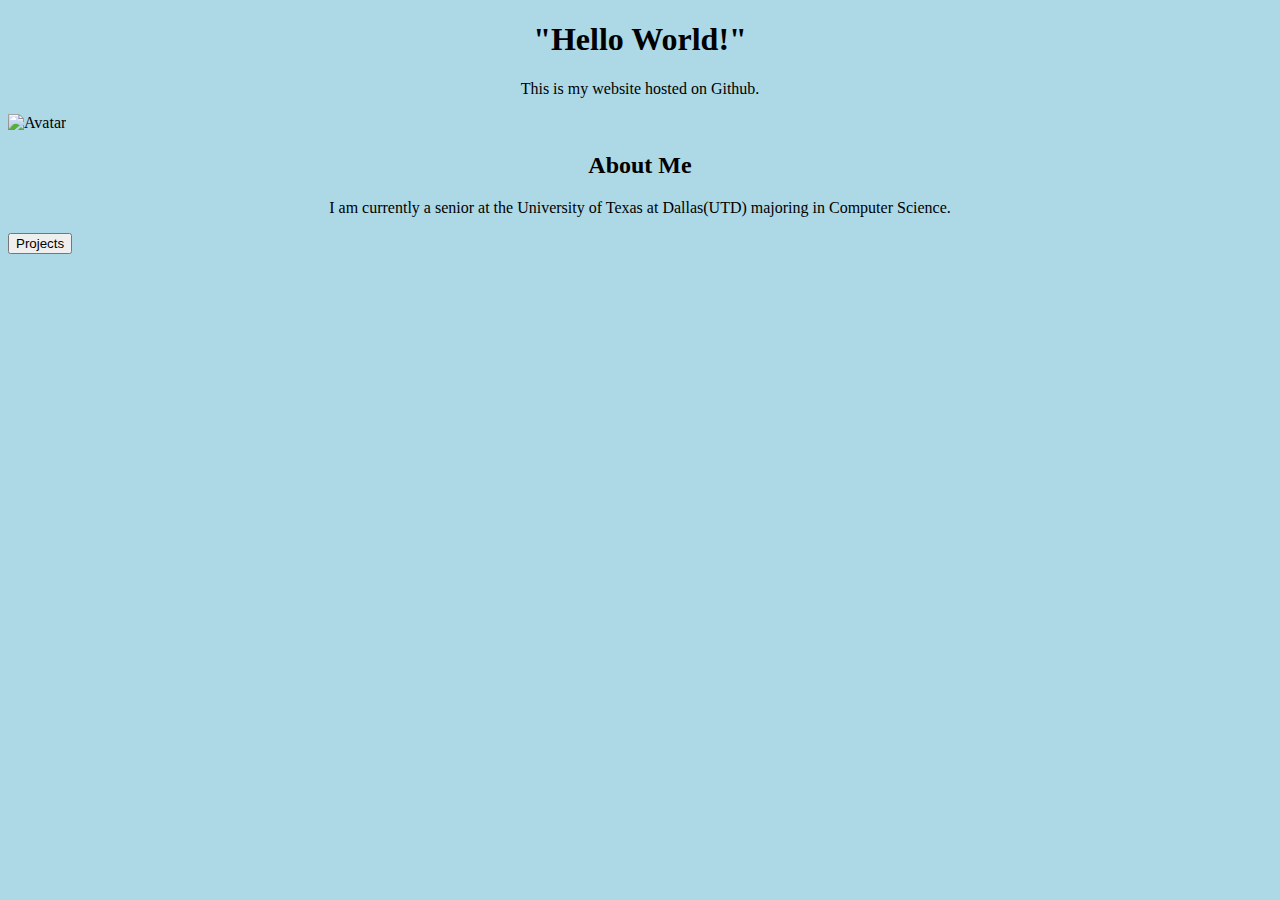
==== index.html @ e8714cb9 "Update index.html" ====
<!DOCTYPE html>
<html lang="en">
<head>
    <meta charset="UTF-8">
    <title>Ryan Gaulding | Portfolio </title>
    <link rel="shortcut icon" type="image/png" href="img/icon.png">
    <link rel="stylesheet" type="text/css" href="css/background.css">
</head>
<body>
<center><h1>"Hello World!"</h1></center>
<center><p>This is my website hosted on Github.</p></center>
<div style="position: relative; top: 75pxl z-index: 1">
    <img src="https://github.com/RyanGaulding/RyanGaulding.github.io/blob/main/img/RyanFace.JPG?raw=true" alt="Avatar" height="50%">
</div>
<center><h2>About Me</h2><p>
    I am currently a senior at the University of Texas at Dallas(UTD) majoring in Computer Science.
</p></center>
<a href="/projects/">
    <button class="ui basic button">Projects </button>
</a>

</body>
</html>
---- css/background.css ----
body {
  background-color: lightblue;
}
img {
    border-radius: 50%,
    width: 75px,
    height: auto
}
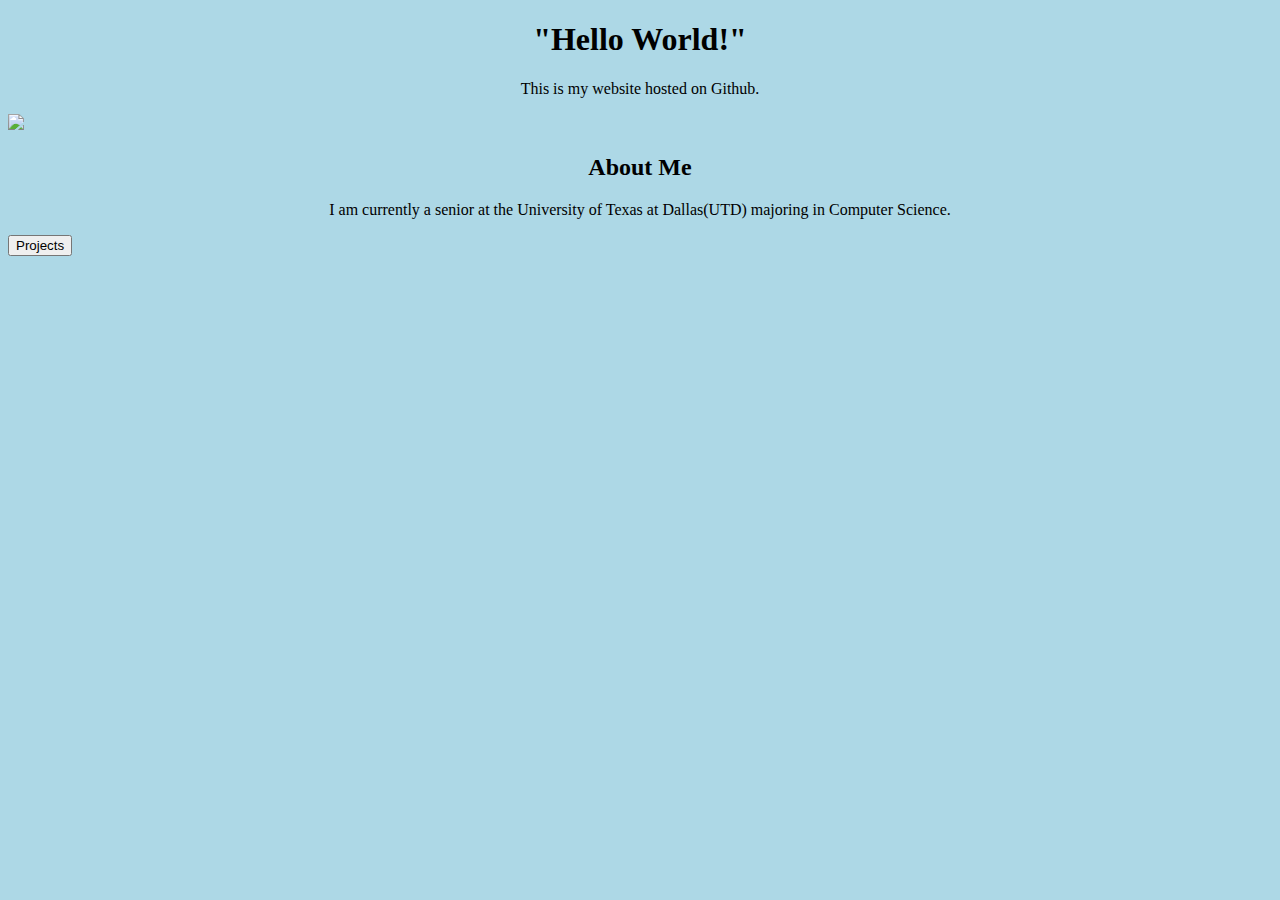
==== commit dbd0d91b: "img size" ====
--- a/index.html
+++ b/index.html
@@ -10,7 +10,7 @@
 <center><h1>"Hello World!"</h1></center>
 <center><p>This is my website hosted on Github.</p></center>
 <div style="position: relative; top: 75pxl z-index: 1">
-    <img src="https://github.com/RyanGaulding/RyanGaulding.github.io/blob/main/img/RyanFace.JPG?raw=true" alt="Avatar" height="50%">
+    <img src="https://github.com/RyanGaulding/RyanGaulding.github.io/blob/main/img/RyanFace.JPG?raw=true"  height="50%">
 </div>
 <center><h2>About Me</h2><p>
     I am currently a senior at the University of Texas at Dallas(UTD) majoring in Computer Science.
--- a/css/background.css
+++ b/css/background.css
@@ -1,8 +1,3 @@
 body {
   background-color: lightblue;
-}
-img {
-    border-radius: 50%,
-    width: 75px,
-    height: auto
 }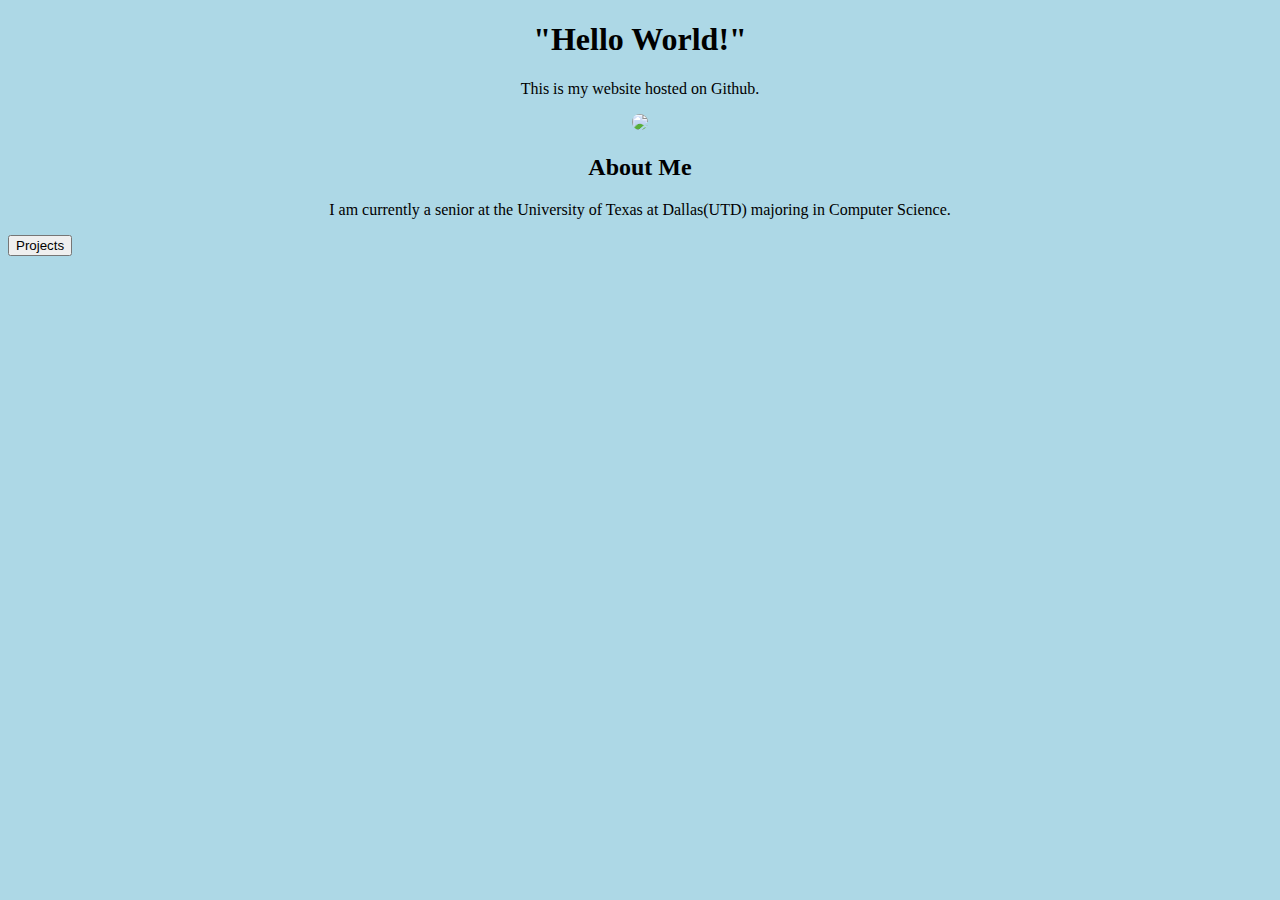
==== commit 259c275b: "Image Resized and rounded" ====
--- a/index.html
+++ b/index.html
@@ -9,8 +9,8 @@
 <body>
 <center><h1>"Hello World!"</h1></center>
 <center><p>This is my website hosted on Github.</p></center>
-<div style="position: relative; top: 75pxl z-index: 1">
-    <img src="https://github.com/RyanGaulding/RyanGaulding.github.io/blob/main/img/RyanFace.JPG?raw=true"  height="50%">
+<div style="position: relative; top: 75pxl z-index: 1"><center>    <img src="https://github.com/RyanGaulding/RyanGaulding.github.io/blob/main/img/RyanFace.JPG?raw=true" height="150px">
+</center>
 </div>
 <center><h2>About Me</h2><p>
     I am currently a senior at the University of Texas at Dallas(UTD) majoring in Computer Science.
--- a/css/background.css
+++ b/css/background.css
@@ -1,3 +1,7 @@
 body {
   background-color: lightblue;
+}
+img
+{
+    border-radius: 50%
 }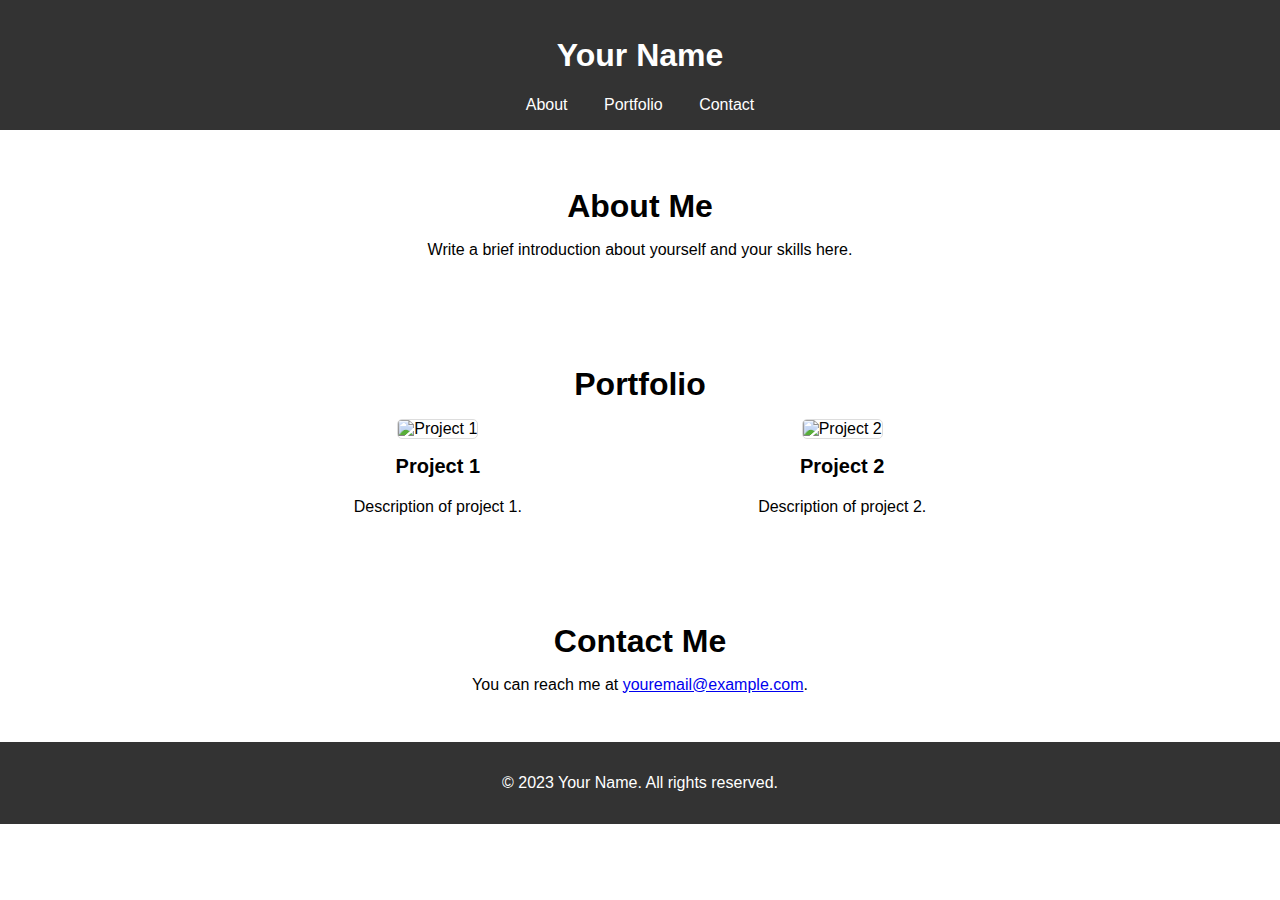
==== commit 53365bf6: "Update index.html" ====
--- a/index.html
+++ b/index.html
@@ -2,22 +2,128 @@
 <html lang="en">
 <head>
     <meta charset="UTF-8">
-    <title>Ryan Gaulding | Portfolio </title>
-    <link rel="shortcut icon" type="image/png" href="img/icon.png">
-    <link rel="stylesheet" type="text/css" href="css/background.css">
+    <meta name="viewport" content="width=device-width, initial-scale=1.0">
+    <title>Your Name - Portfolio</title>
+    <link rel="stylesheet" href="styles.css">
+    <style>
+        /* Additional inline styles for demonstration purposes */
+        body {
+            font-family: Arial, sans-serif;
+            margin: 0;
+            padding: 0;
+        }
+        header {
+            background-color: #333;
+            color: white;
+            text-align: center;
+            padding: 1rem 0;
+        }
+        nav ul {
+            list-style: none;
+            margin: 0;
+            padding: 0;
+        }
+        nav ul li {
+            display: inline;
+            margin: 0 1rem;
+        }
+        nav ul li a {
+            text-decoration: none;
+            color: white;
+            transition: color 0.3s;
+        }
+        nav ul li a:hover {
+            color: #66ccff;
+        }
+        section {
+            padding: 2rem 0;
+            text-align: center;
+        }
+        .container {
+            max-width: 1200px;
+            margin: 0 auto;
+            padding: 0 1rem;
+        }
+        h2 {
+            font-size: 2rem;
+            margin-bottom: 1rem;
+        }
+        .project {
+            display: inline-block;
+            width: calc(33.33% - 20px);
+            margin: 0 10px;
+            vertical-align: top;
+        }
+        .project img {
+            max-width: 100%;
+            height: auto;
+            border: 1px solid #ddd;
+            border-radius: 5px;
+        }
+        .project h3 {
+            margin-top: 1rem;
+            font-size: 1.25rem;
+        }
+        .project p {
+            margin-top: 0.5rem;
+        }
+        footer {
+            background-color: #333;
+            color: white;
+            text-align: center;
+            padding: 1rem 0;
+        }
+    </style>
 </head>
 <body>
-<center><h1>"Hello World!"</h1></center>
-<center><p>This is my website hosted on Github.</p></center>
-<div style="position: relative; top: 75pxl z-index: 1"><center>    <img src="https://github.com/RyanGaulding/RyanGaulding.github.io/blob/main/img/RyanFace.JPG?raw=true" height="150px">
-</center>
-</div>
-<center><h2>About Me</h2><p>
-    I am currently a senior at the University of Texas at Dallas(UTD) majoring in Computer Science.
-</p></center>
-<a href="/projects/">
-    <button class="ui basic button">Projects </button>
-</a>
+<header>
+    <nav>
+        <div class="container">
+            <h1>Your Name</h1>
+            <ul>
+                <li><a href="#about">About</a></li>
+                <li><a href="#portfolio">Portfolio</a></li>
+                <li><a href="#contact">Contact</a></li>
+            </ul>
+        </div>
+    </nav>
+</header>
 
+<section id="about">
+    <div class="container">
+        <h2>About Me</h2>
+        <p>Write a brief introduction about yourself and your skills here.</p>
+    </div>
+</section>
+
+<section id="portfolio">
+    <div class="container">
+        <h2>Portfolio</h2>
+        <div class="project">
+            <img src="project1.jpg" alt="Project 1">
+            <h3>Project 1</h3>
+            <p>Description of project 1.</p>
+        </div>
+        <div class="project">
+            <img src="project2.jpg" alt="Project 2">
+            <h3>Project 2</h3>
+            <p>Description of project 2.</p>
+        </div>
+        <!-- Add more projects as needed -->
+    </div>
+</section>
+
+<section id="contact">
+    <div class="container">
+        <h2>Contact Me</h2>
+        <p>You can reach me at <a href="mailto:youremail@example.com">youremail@example.com</a>.</p>
+    </div>
+</section>
+
+<footer>
+    <div class="container">
+        <p>&copy; 2023 Your Name. All rights reserved.</p>
+    </div>
+</footer>
 </body>
 </html>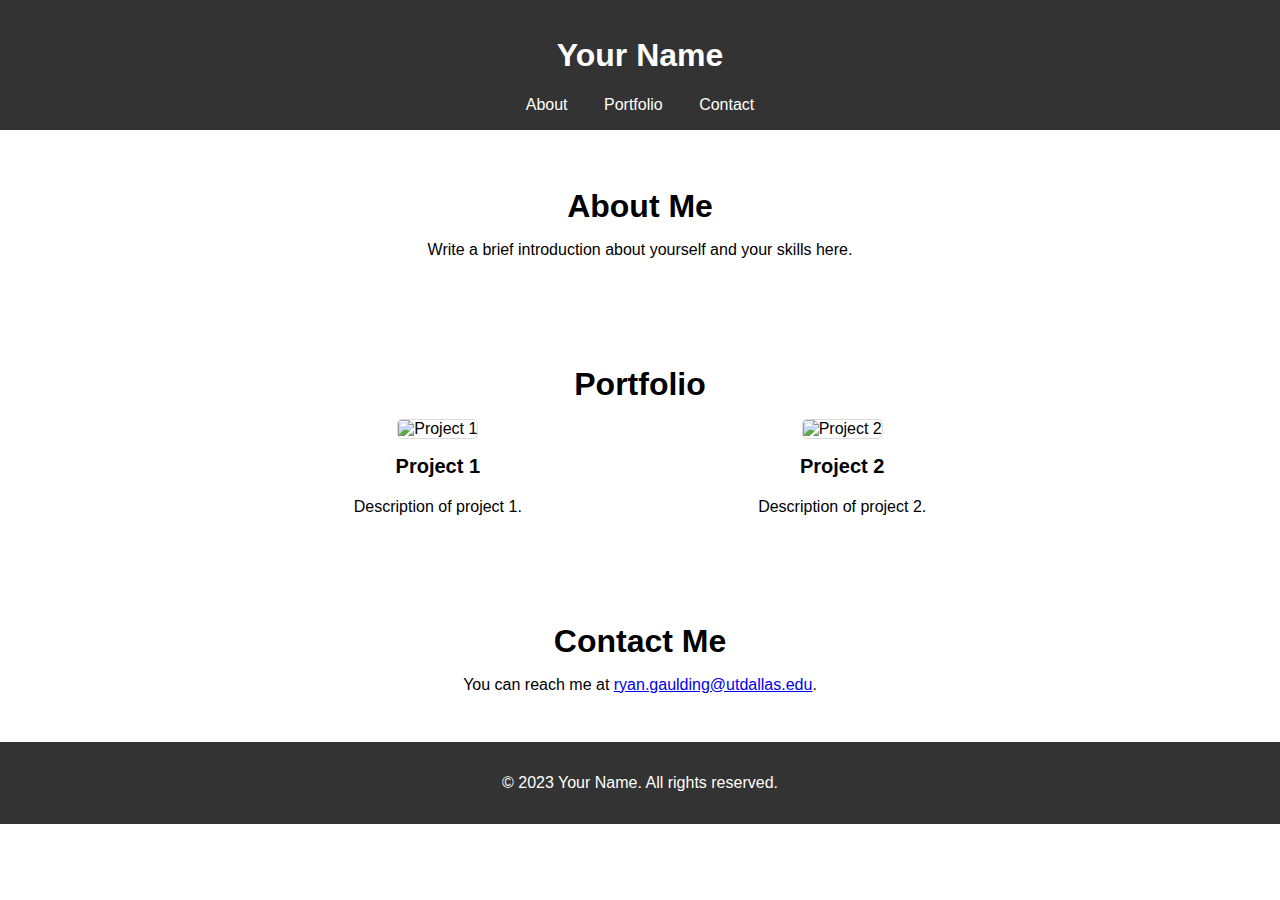
==== commit c5763834: "Changed CSS" ====
--- a/index.html
+++ b/index.html
@@ -2,78 +2,11 @@
 <html lang="en">
 <head>
     <meta charset="UTF-8">
+    <link rel="shortcut icon" type="image/png" href="img/icon.png">
     <meta name="viewport" content="width=device-width, initial-scale=1.0">
     <title>Your Name - Portfolio</title>
-    <link rel="stylesheet" href="styles.css">
-    <style>
-        /* Additional inline styles for demonstration purposes */
-        body {
-            font-family: Arial, sans-serif;
-            margin: 0;
-            padding: 0;
-        }
-        header {
-            background-color: #333;
-            color: white;
-            text-align: center;
-            padding: 1rem 0;
-        }
-        nav ul {
-            list-style: none;
-            margin: 0;
-            padding: 0;
-        }
-        nav ul li {
-            display: inline;
-            margin: 0 1rem;
-        }
-        nav ul li a {
-            text-decoration: none;
-            color: white;
-            transition: color 0.3s;
-        }
-        nav ul li a:hover {
-            color: #66ccff;
-        }
-        section {
-            padding: 2rem 0;
-            text-align: center;
-        }
-        .container {
-            max-width: 1200px;
-            margin: 0 auto;
-            padding: 0 1rem;
-        }
-        h2 {
-            font-size: 2rem;
-            margin-bottom: 1rem;
-        }
-        .project {
-            display: inline-block;
-            width: calc(33.33% - 20px);
-            margin: 0 10px;
-            vertical-align: top;
-        }
-        .project img {
-            max-width: 100%;
-            height: auto;
-            border: 1px solid #ddd;
-            border-radius: 5px;
-        }
-        .project h3 {
-            margin-top: 1rem;
-            font-size: 1.25rem;
-        }
-        .project p {
-            margin-top: 0.5rem;
-        }
-        footer {
-            background-color: #333;
-            color: white;
-            text-align: center;
-            padding: 1rem 0;
-        }
-    </style>
+    <!--<link rel="stylesheet" href="styles.css">-->
+    <link rel="stylesheet" type="text/css" href="css/background.css">
 </head>
 <body>
 <header>
@@ -116,7 +49,7 @@
 <section id="contact">
     <div class="container">
         <h2>Contact Me</h2>
-        <p>You can reach me at <a href="mailto:youremail@example.com">youremail@example.com</a>.</p>
+        <p>You can reach me at <a href="mailto:ryan.gaulding@utdallas.edu">ryan.gaulding@utdallas.edu</a>.</p>
     </div>
 </section>
 
--- a/css/background.css
+++ b/css/background.css
@@ -0,0 +1,66 @@
+body {
+            font-family: Arial, sans-serif;
+            margin: 0;
+            padding: 0;
+        }
+        header {
+            background-color: #333;
+            color: white;
+            text-align: center;
+            padding: 1rem 0;
+        }
+        nav ul {
+            list-style: none;
+            margin: 0;
+            padding: 0;
+        }
+        nav ul li {
+            display: inline;
+            margin: 0 1rem;
+        }
+        nav ul li a {
+            text-decoration: none;
+            color: white;
+            transition: color 0.3s;
+        }
+        nav ul li a:hover {
+            color: #66ccff;
+        }
+        section {
+            padding: 2rem 0;
+            text-align: center;
+        }
+        .container {
+            max-width: 1200px;
+            margin: 0 auto;
+            padding: 0 1rem;
+        }
+        h2 {
+            font-size: 2rem;
+            margin-bottom: 1rem;
+        }
+        .project {
+            display: inline-block;
+            width: calc(33.33% - 20px);
+            margin: 0 10px;
+            vertical-align: top;
+        }
+        .project img {
+            max-width: 100%;
+            height: auto;
+            border: 1px solid #ddd;
+            border-radius: 5px;
+        }
+        .project h3 {
+            margin-top: 1rem;
+            font-size: 1.25rem;
+        }
+        .project p {
+            margin-top: 0.5rem;
+        }
+        footer {
+            background-color: #333;
+            color: white;
+            text-align: center;
+            padding: 1rem 0;
+        }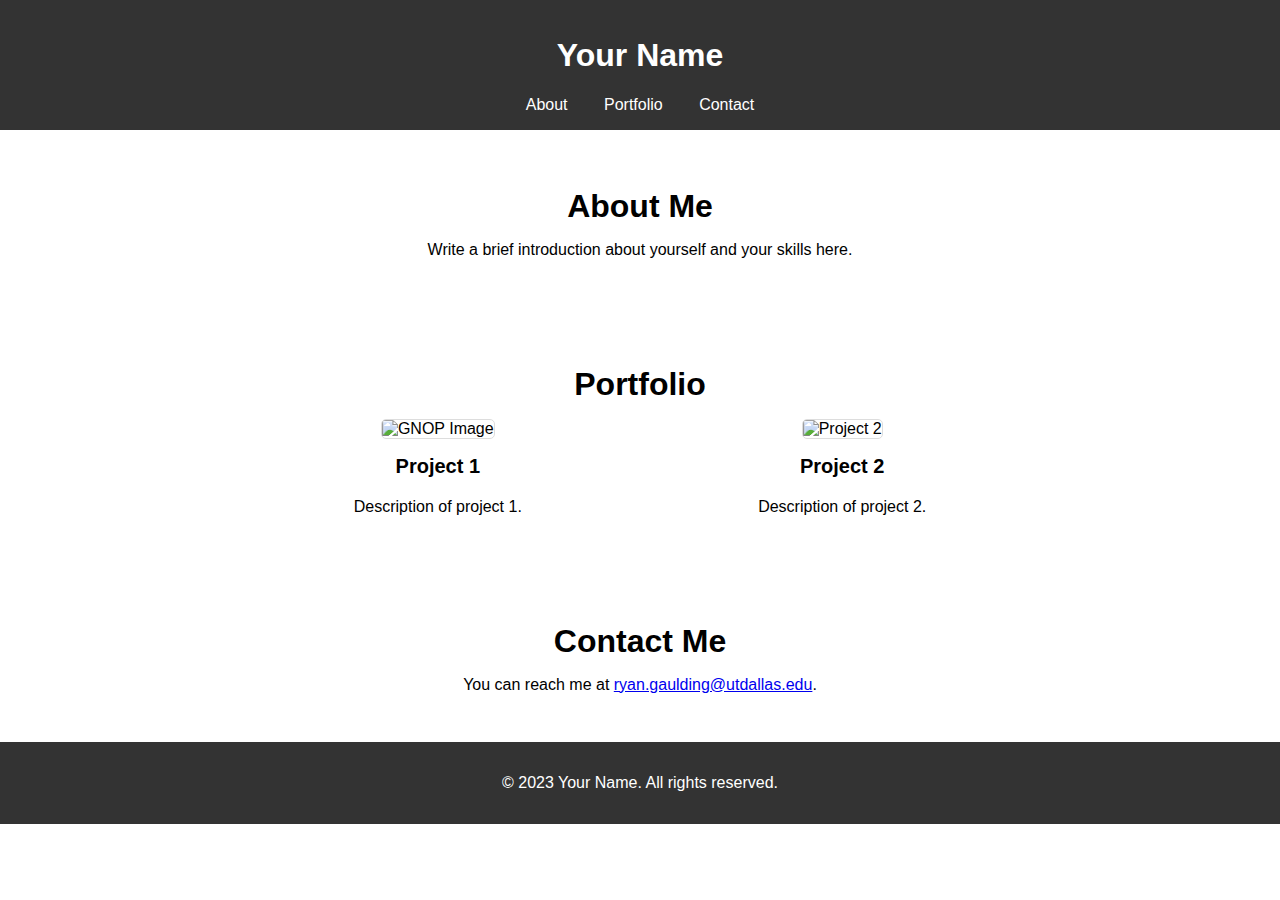
==== commit aca038b4: "Update index.html" ====
--- a/index.html
+++ b/index.html
@@ -33,7 +33,7 @@
     <div class="container">
         <h2>Portfolio</h2>
         <div class="project">
-            <img src="project1.jpg" alt="Project 1">
+            <img src="https://github.com/RyanGaulding/RyanGaulding.github.io/blob/main/img/Gnop.png?raw=true" alt="GNOP Image">
             <h3>Project 1</h3>
             <p>Description of project 1.</p>
         </div>
